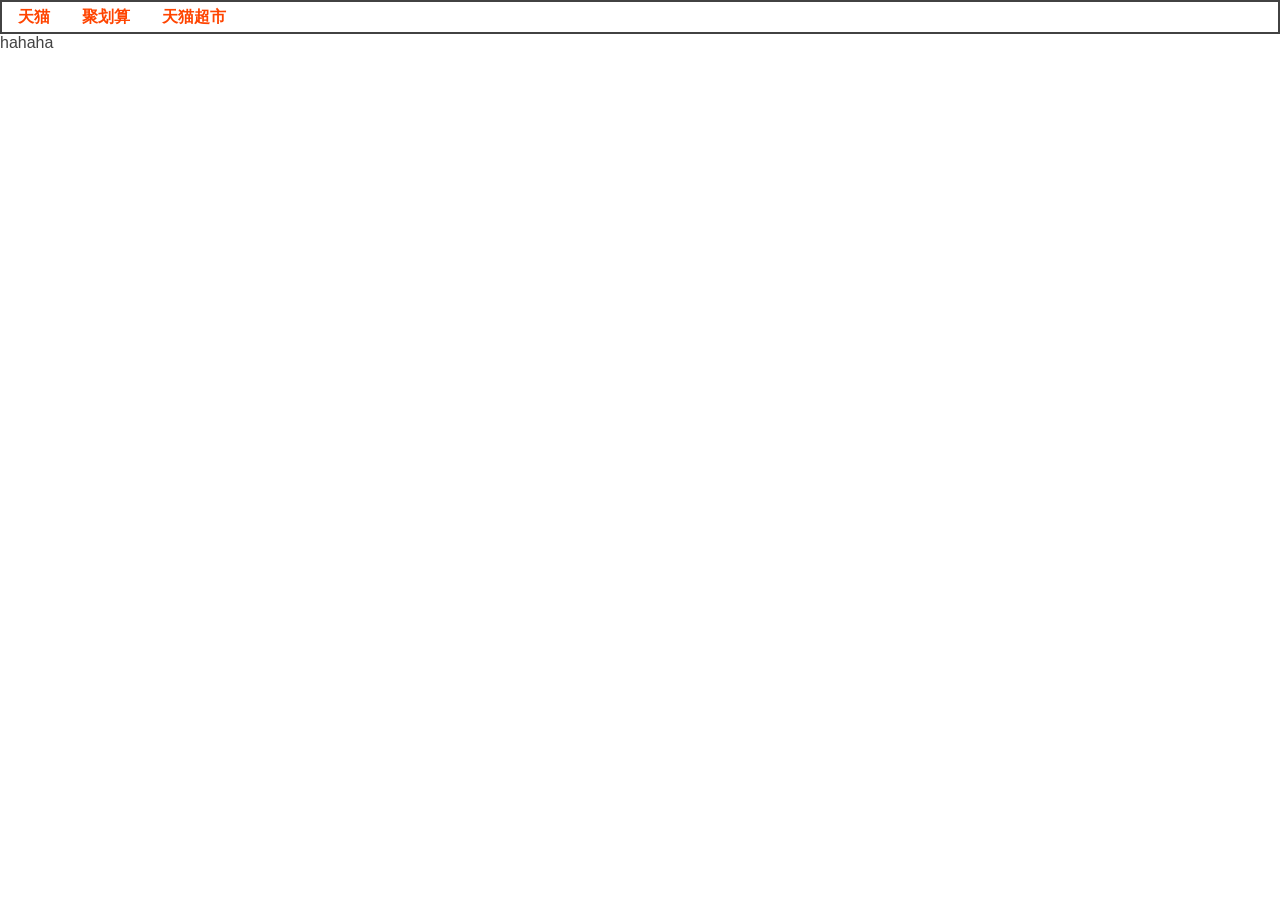
==== taobao.html @ 18f004cd "initial setup" ====
<!DOCTYPE html>
<html lang="en">
<head>
    <meta charset="UTF-8">
    <meta name="viewport" content="width=device-width, initial-scale=1.0">
    <title>Document</title>


    <style> 
        * {
            margin: 0;
            padding: 0;
            color: #424242;
            font-family: Arial, Helvetica, sans-serif;
        }
        
        a {
            text-decoration: none;
        }

        .nav {
            /* position: absolute; */
            list-style: none;
            border: 2px solid #424242;
        
            /* padding:2px;
            border-radius: 25px;
            background-color: tomato; */
            
        }

        .nav::after {
            content: "";
            display: block;
            clear: both;
        }

        .nav .item {
            float: left;
            margin:0 10px;
            color: white;
            height: 30px;
            line-height: 30px;  
            
        }

        
        .nav .item a {
            color: #f40;
            font-weight: bold;
            height: 30px;
            display: inline-block;
            padding: 0 6px;
            border-radius: 15px;


        }
    
        .nav .item a:hover {
            color: white;
            background-color: #f40;
        }

    </style>


</head>
<body>
    
    <!-- 浮动元素产生了浮动流

    所有产生了浮动流的元素都不会占据父元素的高度，且块级将元素看不到它们

    产生了bfc的元素和文本类属性(inline)的元素以及文本都能看到浮动元素 
    
    
    position: absolute; 跳到上层立交桥，让出之前的空间，相对于最近的定位父元素进行定位，
    若没有则相对于body进行定位
    
    position: relative; 可以想象成灵魂出窍，不让出之前的空间，相对于自身出生位置进行定位

    -->



    <ul class="nav">
        <li class="item">
            <a href="#">天猫</a>
        </li>
        <li class="item">
            <a href="#">聚划算</a>
        </li>
        <li class="item">
            <a href="#">天猫超市</a>
        </li>
        
    </ul>




    

hahaha












</body>
</html>
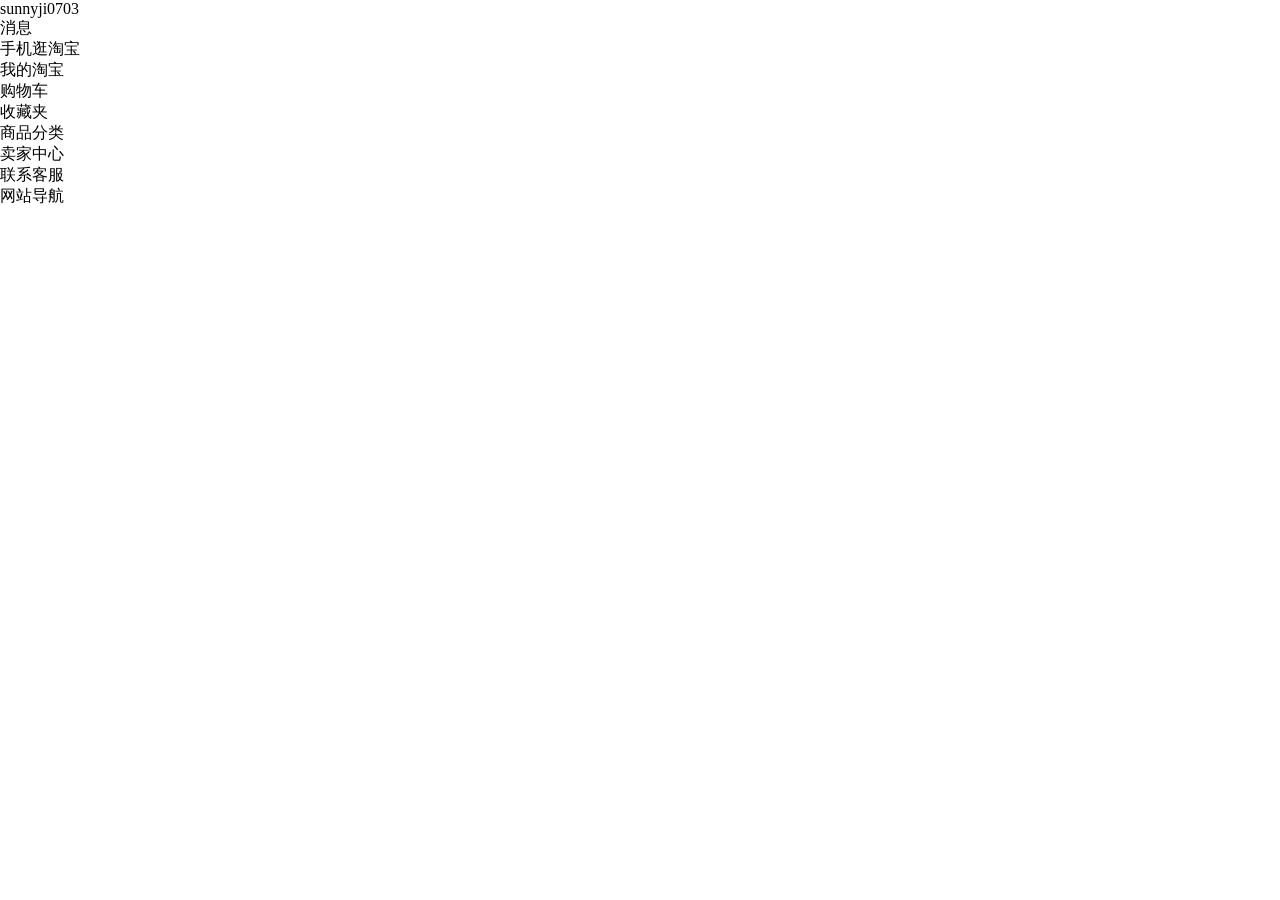
==== commit fc4539f5: "edit" ====
--- a/taobao.html
+++ b/taobao.html
@@ -4,64 +4,9 @@
     <meta charset="UTF-8">
     <meta name="viewport" content="width=device-width, initial-scale=1.0">
     <title>Document</title>
+    <link rel="stylesheet" href="taobao.css">
 
-
-    <style> 
-        * {
-            margin: 0;
-            padding: 0;
-            color: #424242;
-            font-family: Arial, Helvetica, sans-serif;
-        }
-        
-        a {
-            text-decoration: none;
-        }
-
-        .nav {
-            /* position: absolute; */
-            list-style: none;
-            border: 2px solid #424242;
-        
-            /* padding:2px;
-            border-radius: 25px;
-            background-color: tomato; */
-            
-        }
-
-        .nav::after {
-            content: "";
-            display: block;
-            clear: both;
-        }
-
-        .nav .item {
-            float: left;
-            margin:0 10px;
-            color: white;
-            height: 30px;
-            line-height: 30px;  
-            
-        }
-
-        
-        .nav .item a {
-            color: #f40;
-            font-weight: bold;
-            height: 30px;
-            display: inline-block;
-            padding: 0 6px;
-            border-radius: 15px;
-
-
-        }
     
-        .nav .item a:hover {
-            color: white;
-            background-color: #f40;
-        }
-
-    </style>
 
 
 </head>
@@ -79,9 +24,45 @@
     
     position: relative; 可以想象成灵魂出窍，不让出之前的空间，相对于自身出生位置进行定位
 
+
+    当设置 position: absolute或float： left/right
+    display自动设置 inline-block，从而可以设置宽高
+
+
     -->
 
+    <div class="topNav">
+        <ul>
+            <li>sunnyji0703</li>
+            <li>消息</li>
+            <li>手机逛淘宝</li>
+        </ul>
+        <ul>
+            <li>我的淘宝</li>
+            <li>购物车</li>
+            <li>收藏夹</li>
+            <li>商品分类</li>
+            <li>卖家中心</li>
+            <li>联系客服</li>
+            <li>网站导航</li>
+        </ul>
+    </div>
 
+
+
+
+
+
+
+
+
+
+
+
+
+
+
+<!-- 
 
     <ul class="nav">
         <li class="item">
@@ -101,11 +82,20 @@
 
     
 
-hahaha
+<div class="wrapper">   
+        <div class="content">姬教授贴吧</div>
+</div>
 
 
 
 
+<div class="alibaba"> 
+    <img src="./image/coffeedog.png" alt="阿里笔试题">  
+    <p class="biaoti">Lorem ipsum dolor sit amet consectetur adipisicing elit. Nostrum, similique non! Quod quia tempore recusandae. Cumque sint libero eaque veniam dicta nobis debitis sit asperiores iure, porro voluptates quasi vero.</p>
+    <p class="neirong">中文.文字溢出处理，背景图片处理，企业开发经验.文字溢出处理，背景图片处理，企业开发经验.文字溢出处理，背景图片处理，企业开发经验.文字溢出处理，背景图片处理，企业开发经验.文字溢出处理，背景图片处理，企业开发经验.文字溢出处理，背景图片处理，企业开发经验.文字溢出处理，背景图片处理，企业开发经验.文字溢出处理，背景图片处理，企业开发经验.文字溢出处理，背景图片处理，企业开发经验.文字溢出处理，背景图片处理，企业开发经验</p>
+    
+</div>
+ -->
 
 
 
--- a/taobao.css
+++ b/taobao.css
@@ -0,0 +1,124 @@
+
+* {
+            margin: 0;
+            padding: 0; 
+        }
+        
+        a {
+            text-decoration: none;
+        }
+
+        .nav {
+            /* position: absolute; */
+            list-style: none;
+            border: 2px solid #424242;
+        
+            /* padding:2px;
+            border-radius: 25px;
+            background-color: tomato; */
+            
+        }
+
+        .nav::after {
+            content: "";
+            display: block;
+            clear: both;
+        }
+
+        .nav .item {
+            float: left;
+            margin:0 10px;
+            color: white;
+            height: 30px;
+            line-height: 30px;  
+            
+        }
+
+
+
+
+
+        
+        
+        .nav .item a {
+            color: #f40;
+            font-weight: bold;
+            height: 30px;
+            display: inline-block;
+            padding: 0 6px;
+            border-radius: 15px;
+
+
+        }
+    
+        .nav .item a:hover {
+            color: white;
+            background-color: #f40;
+        }
+
+        .wrapper{
+        height: 30px; 
+        background-color: #123;
+    }
+    .content{
+        margin:0 auto;
+        width: 1200px;
+
+        height: 30px;
+        background-color: #0f0;
+    }
+
+
+
+
+
+
+
+
+
+
+
+
+
+
+
+
+    .alibaba{  
+        width: 320px;
+        height: 100px;
+        border: 2px solid black;
+    }
+
+    .alibaba:hover{
+        width: 400px;
+    }
+
+    
+ 
+
+    img{
+            float: left;
+        }
+
+   .biaoti{
+    line-height: 20px;
+    margin-bottom: 8px;
+    font-size: 20px;
+    max-height: 40px;
+    overflow: hidden;
+    color: #333;
+   }
+
+   .neirong{
+    line-height: 1.2em;
+    font-size: 8px; 
+    overflow: hidden;
+    color: #666;
+    height: 3.6em;
+   }
+
+    img{ 
+        display: block;
+        width: 100px;
+        height: 100px;
+    }
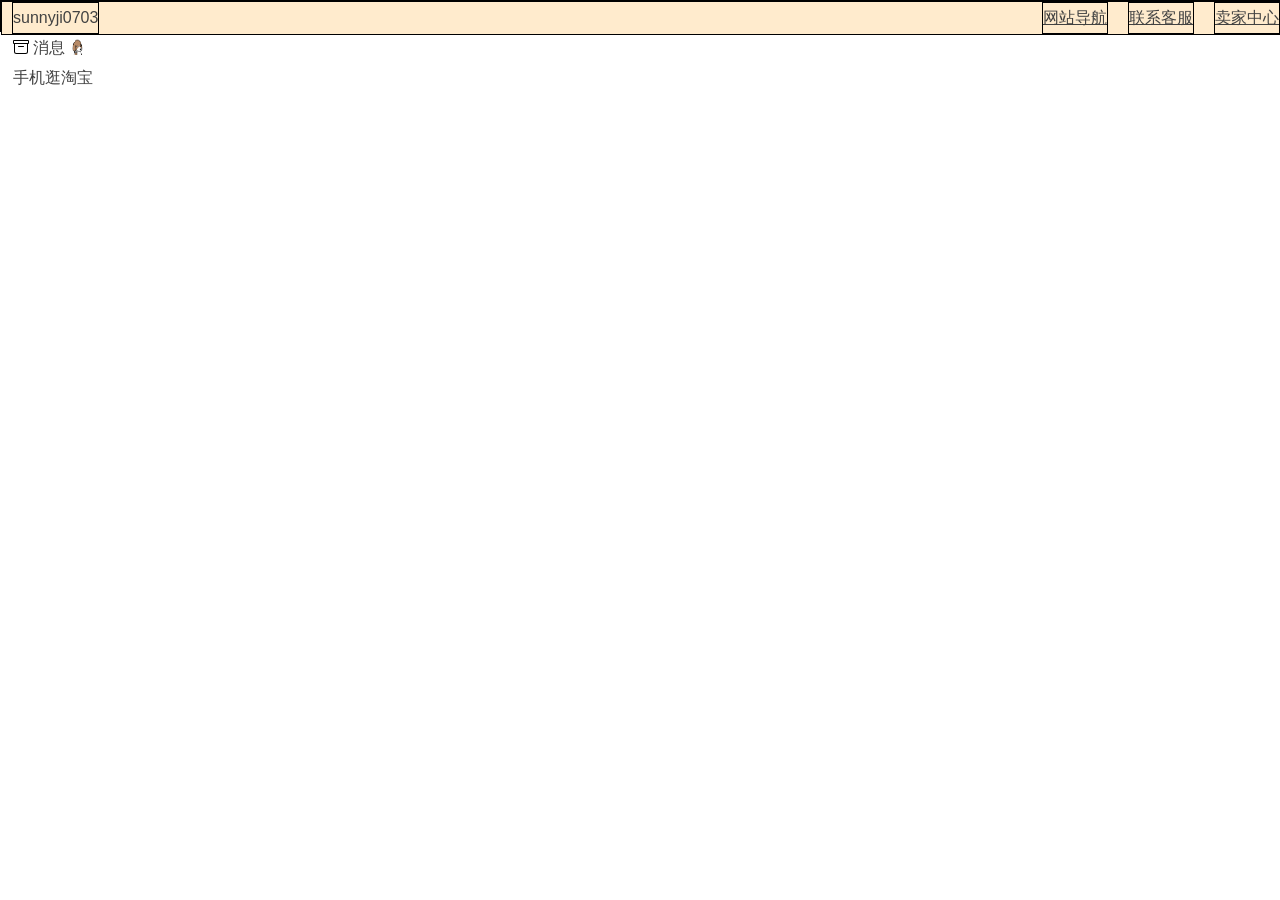
==== commit 4781dcc3: "progressing" ====
--- a/taobao.html
+++ b/taobao.html
@@ -30,24 +30,53 @@
 
 
     -->
+    <div class="wrapper"> 
+        <div class="topNav">
+            <ul class="topleft">
+                <li class="topleftlist">
+                    <a href="#">sunnyji0703</a>
 
-    <div class="topNav">
-        <ul>
-            <li>sunnyji0703</li>
-            <li>消息</li>
-            <li>手机逛淘宝</li>
-        </ul>
-        <ul>
-            <li>我的淘宝</li>
-            <li>购物车</li>
-            <li>收藏夹</li>
-            <li>商品分类</li>
-            <li>卖家中心</li>
-            <li>联系客服</li>
-            <li>网站导航</li>
-        </ul>
+                </li>
+                <li class="topleftlist information" id="info">
+                    <a href="#" >消息</a>
+                </li>
+                <li class="topleftlist">
+                    <a href="#">手机逛淘宝</a>
+
+                </li>
+            </ul>
+
+
+            <ul class="topright">
+                <li class="toprightlist">
+                    <a href="#">我的淘宝</a>
+
+                </li>
+                <li class="toprightlist">
+                    <a href="#">购物车</a>
+
+                </li>
+                <li class="toprightlist">
+                    <a href="#">收藏夹</a>
+                </li>
+                <li class="toprightlist">
+                    <a href="#">商品分类</a>
+                </li>
+                <li class="toprightlist">
+                    <a href="#">卖家中心</a>
+
+                </li>
+                <li class="toprightlist">
+                    <a href="#">联系客服</a>
+
+                </li>
+                <li class="toprightlist">
+                    <a href="#">网站导航</a>
+                </li>
+            </ul>
+        </div>
+
     </div>
-
 
 
 
--- a/taobao.css
+++ b/taobao.css
@@ -1,124 +1,100 @@
 
 * {
-            margin: 0;
-            padding: 0; 
-        }
+    margin: 0;
+    padding: 0; 
+    list-style: none; 
+    color:#424242;   
+    font-family: Arial, Helvetica, sans-serif;     
+}
+
+.wrapper{ 
+    height: 30px;
+
+    border:1px solid black; 
+    background-color: blanchedalmond;
+
+}
+
+.topNav{
+    margin: 0 auto;
+    width: 1600px;
+    background-color: blanchedalmond;
+
+}
         
-        a {
-            text-decoration: none;
-        }
+.topNav .topleft .topleftlist a{
+    text-decoration: none;
+    /* color: #f40;
+    font-weight: bold; */
+    
+}
 
-        .nav {
-            /* position: absolute; */
-            list-style: none;
-            border: 2px solid #424242;
-        
-            /* padding:2px;
-            border-radius: 25px;
-            background-color: tomato; */
-            
-        }
+.topNav{
+    border:1px solid black;  
+    
+}
 
-        .nav::after {
-            content: "";
-            display: block;
-            clear: both;
-        }
+.topNav .topright, .topNav .topleft{
+    /* display: inline-block; */
+}
+ 
 
-        .nav .item {
-            float: left;
-            margin:0 10px;
-            color: white;
-            height: 30px;
-            line-height: 30px;  
-            
-        }
+.topNav .topleft{
+    float: left;  
+    margin: 0 10px;
+    border:1px solid black;  
+    height: 30px;
+    line-height: 30px;
+    display: inline-block;
 
+}
 
-
-
+.topNav .topleft::after{
+    content: "";
+    display: block;
+    clear: both;
+}
 
         
-        
-        .nav .item a {
-            color: #f40;
-            font-weight: bold;
-            height: 30px;
-            display: inline-block;
-            padding: 0 6px;
-            border-radius: 15px;
+.topNav .toprightlist{ 
+    margin: 0 10px;
+    border:1px solid black;   
+    height: 30px;
+    line-height: 30px;
+    float: right;
+    /* display: inline-block; */
 
+}
 
-        }
-    
-        .nav .item a:hover {
-            color: white;
-            background-color: #f40;
-        }
+.topNav .topright::after{
+    content: "";
+    display: block;
+    clear: both;
+}
 
-        .wrapper{
-        height: 30px; 
-        background-color: #123;
-    }
-    .content{
-        margin:0 auto;
-        width: 1200px;
-
-        height: 30px;
-        background-color: #0f0;
-    }
-
-
-
-
-
-
-
-
-
-
-
-
-
-
-
-
-    .alibaba{  
-        width: 320px;
-        height: 100px;
-        border: 2px solid black;
-    }
-
-    .alibaba:hover{
-        width: 400px;
-    }
-
-    
+#info::before{
+    content: ""; 
+    width: 16px;
+    height: 16px;
+    display: inline-block;
+    background-image: url(./image/info.svg);
+    background-repeat: no-repeat; 
+   /* background-position: center; */
+   margin-bottom: 3px;
+   vertical-align: middle;
+}
  
 
-    img{
-            float: left;
-        }
-
-   .biaoti{
-    line-height: 20px;
-    margin-bottom: 8px;
-    font-size: 20px;
-    max-height: 40px;
-    overflow: hidden;
-    color: #333;
-   }
-
-   .neirong{
-    line-height: 1.2em;
-    font-size: 8px; 
-    overflow: hidden;
-    color: #666;
-    height: 3.6em;
-   }
-
-    img{ 
-        display: block;
-        width: 100px;
-        height: 100px;
-    }+#info::after{
+    content: ""; 
+    width: 16px;
+    height: 16px;
+    display: inline-block;
+    background-image: url(./image/coffeedog.png);
+    background-size: 100% 100% ;
+    background-repeat: no-repeat; 
+   /* background-position: center; */
+   margin-bottom: 3px;
+   vertical-align: middle;
+}
+ 
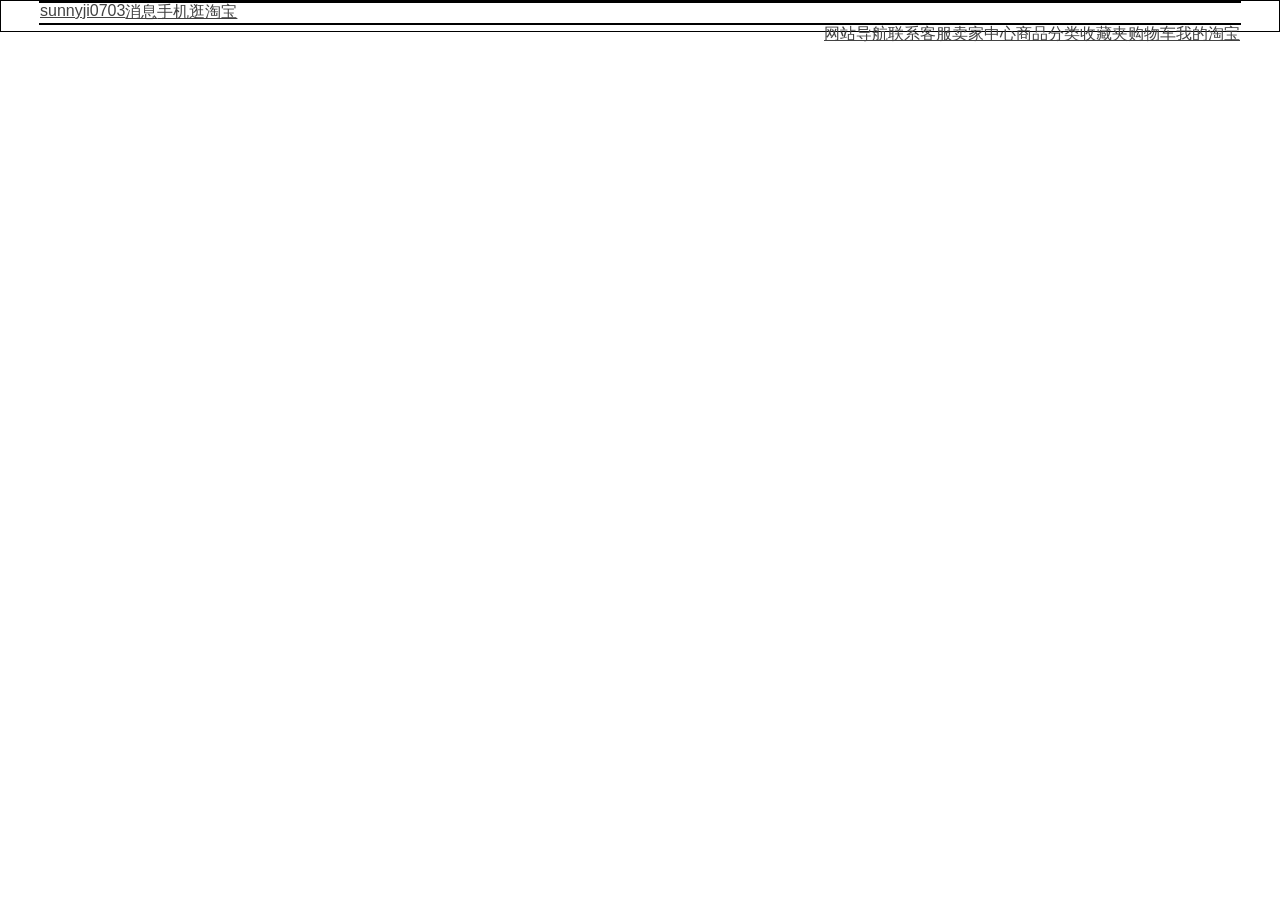
==== commit cd8ed1d1: "change HTML structure, <div class=topNav>layer may not be needed, redo CSS" ====
--- a/taobao.html
+++ b/taobao.html
@@ -30,8 +30,7 @@
 
 
     -->
-    <div class="wrapper"> 
-        <div class="topNav">
+    <div class="wrapper">  
             <ul class="topleft">
                 <li class="topleftlist">
                     <a href="#">sunnyji0703</a>
@@ -73,8 +72,7 @@
                 <li class="toprightlist">
                     <a href="#">网站导航</a>
                 </li>
-            </ul>
-        </div>
+            </ul> 
 
     </div>
 
--- a/taobao.css
+++ b/taobao.css
@@ -7,94 +7,29 @@
     font-family: Arial, Helvetica, sans-serif;     
 }
 
-.wrapper{ 
-    height: 30px;
+.wrapper{
+    border: 1px solid black;
+    height:30px;
+}
 
-    border:1px solid black; 
-    background-color: blanchedalmond;
+.wrapper .topleft .topleftlist{
+    float: left;
+}
+
+
+.wrapper .topright .toprightlist{
+    float: right;
+}
+
+.topleft, .topright{
+    width:1200px;
+    margin: 0 auto;
+    border: 1px solid black;
+
+    content:"";
+    display:block;
+    clear:both
 
 }
 
-.topNav{
-    margin: 0 auto;
-    width: 1600px;
-    background-color: blanchedalmond;
-
-}
-        
-.topNav .topleft .topleftlist a{
-    text-decoration: none;
-    /* color: #f40;
-    font-weight: bold; */
-    
-}
-
-.topNav{
-    border:1px solid black;  
-    
-}
-
-.topNav .topright, .topNav .topleft{
-    /* display: inline-block; */
-}
- 
-
-.topNav .topleft{
-    float: left;  
-    margin: 0 10px;
-    border:1px solid black;  
-    height: 30px;
-    line-height: 30px;
-    display: inline-block;
-
-}
-
-.topNav .topleft::after{
-    content: "";
-    display: block;
-    clear: both;
-}
-
-        
-.topNav .toprightlist{ 
-    margin: 0 10px;
-    border:1px solid black;   
-    height: 30px;
-    line-height: 30px;
-    float: right;
-    /* display: inline-block; */
-
-}
-
-.topNav .topright::after{
-    content: "";
-    display: block;
-    clear: both;
-}
-
-#info::before{
-    content: ""; 
-    width: 16px;
-    height: 16px;
-    display: inline-block;
-    background-image: url(./image/info.svg);
-    background-repeat: no-repeat; 
-   /* background-position: center; */
-   margin-bottom: 3px;
-   vertical-align: middle;
-}
- 
-
-#info::after{
-    content: ""; 
-    width: 16px;
-    height: 16px;
-    display: inline-block;
-    background-image: url(./image/coffeedog.png);
-    background-size: 100% 100% ;
-    background-repeat: no-repeat; 
-   /* background-position: center; */
-   margin-bottom: 3px;
-   vertical-align: middle;
-}
  
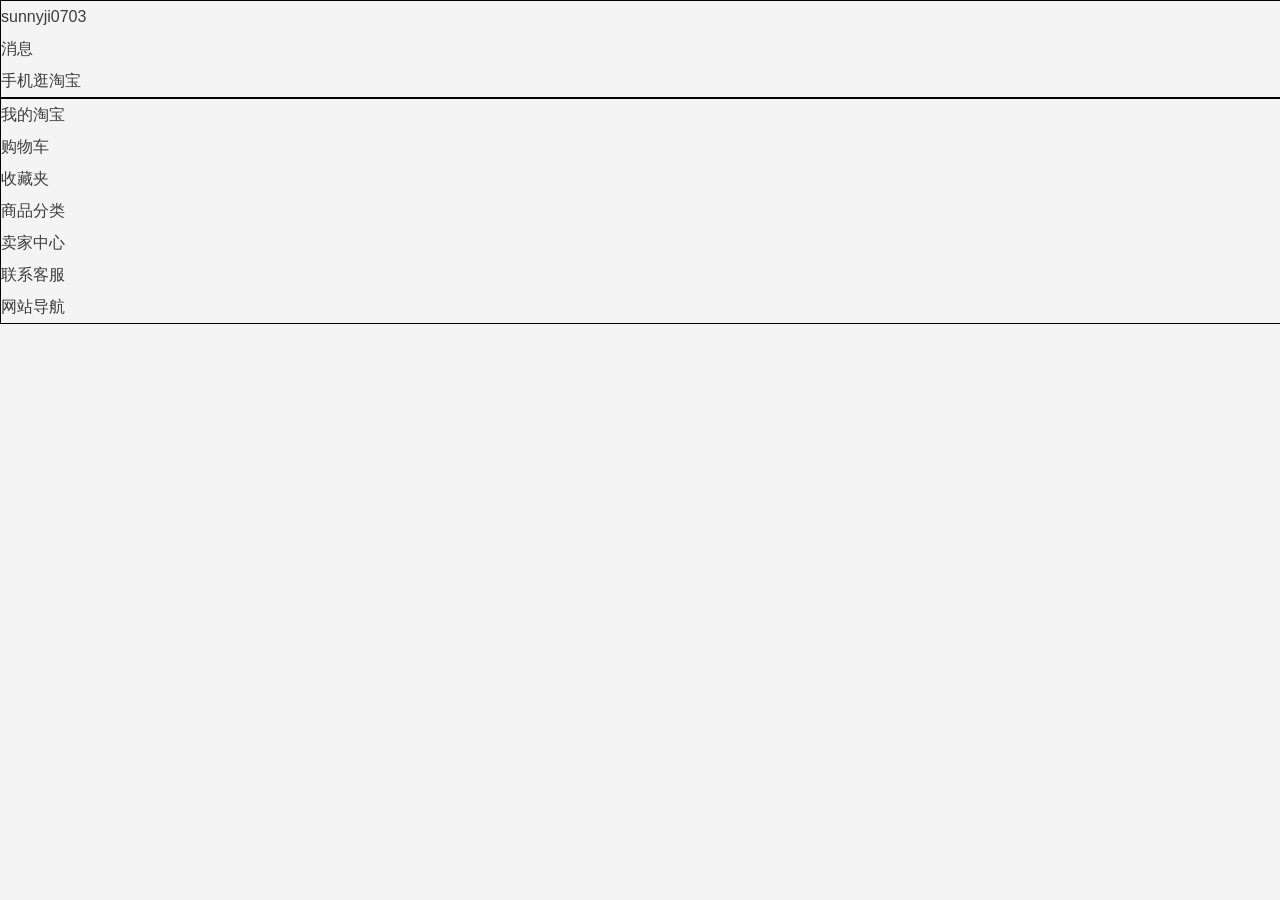
==== commit a2feac60: "rearranged file, added reset css as template" ====
--- a/taobao.html
+++ b/taobao.html
@@ -4,7 +4,8 @@
     <meta charset="UTF-8">
     <meta name="viewport" content="width=device-width, initial-scale=1.0">
     <title>Document</title>
-    <link rel="stylesheet" href="taobao.css">
+    <link rel="stylesheet" href="css/taobao.css">
+    <link rel="stylesheet" href="./css/reset.css">
 
     
 
@@ -30,18 +31,23 @@
 
 
     -->
-    <div class="wrapper">  
+
+
+
+
+    <!-- Top navigation Bar -->
+
+
+    <div class="wrapper" id="headMessage">  
             <ul class="topleft">
                 <li class="topleftlist">
                     <a href="#">sunnyji0703</a>
-
                 </li>
                 <li class="topleftlist information" id="info">
                     <a href="#" >消息</a>
                 </li>
                 <li class="topleftlist">
                     <a href="#">手机逛淘宝</a>
-
                 </li>
             </ul>
 
@@ -49,11 +55,9 @@
             <ul class="topright">
                 <li class="toprightlist">
                     <a href="#">我的淘宝</a>
-
                 </li>
                 <li class="toprightlist">
                     <a href="#">购物车</a>
-
                 </li>
                 <li class="toprightlist">
                     <a href="#">收藏夹</a>
@@ -63,11 +67,9 @@
                 </li>
                 <li class="toprightlist">
                     <a href="#">卖家中心</a>
-
                 </li>
                 <li class="toprightlist">
                     <a href="#">联系客服</a>
-
                 </li>
                 <li class="toprightlist">
                     <a href="#">网站导航</a>
@@ -76,56 +78,40 @@
 
     </div>
 
+ 
+<!-- Top advertisement Area -->
+
+<div id="headAd">
+
+
+</div>
+
+<!-- top-search -->
+
+<div id="headSearch">
 
 
 
+</div>
+
+<!-- main content area -->
+
+<div id="firstScreen">
 
 
+</div>
+
+<!-- 有好货与爱逛街 -->
+<div id="layer">
+
+</div>
+
+<!-- 右侧固定定位导航 -->
+
+<div id="tool">
 
 
-
-
-
-
-
-
-<!-- 
-
-    <ul class="nav">
-        <li class="item">
-            <a href="#">天猫</a>
-        </li>
-        <li class="item">
-            <a href="#">聚划算</a>
-        </li>
-        <li class="item">
-            <a href="#">天猫超市</a>
-        </li>
-        
-    </ul>
-
-
-
-
-    
-
-<div class="wrapper">   
-        <div class="content">姬教授贴吧</div>
 </div>
-
-
-
-
-<div class="alibaba"> 
-    <img src="./image/coffeedog.png" alt="阿里笔试题">  
-    <p class="biaoti">Lorem ipsum dolor sit amet consectetur adipisicing elit. Nostrum, similique non! Quod quia tempore recusandae. Cumque sint libero eaque veniam dicta nobis debitis sit asperiores iure, porro voluptates quasi vero.</p>
-    <p class="neirong">中文.文字溢出处理，背景图片处理，企业开发经验.文字溢出处理，背景图片处理，企业开发经验.文字溢出处理，背景图片处理，企业开发经验.文字溢出处理，背景图片处理，企业开发经验.文字溢出处理，背景图片处理，企业开发经验.文字溢出处理，背景图片处理，企业开发经验.文字溢出处理，背景图片处理，企业开发经验.文字溢出处理，背景图片处理，企业开发经验.文字溢出处理，背景图片处理，企业开发经验.文字溢出处理，背景图片处理，企业开发经验</p>
-    
-</div>
- -->
-
-
-
 
 
 
--- a/css/taobao.css
+++ b/css/taobao.css
@@ -0,0 +1,45 @@
+
+
+
+#top-navigation-bar{ 
+    height:30px;
+    border: 1px solid black;
+
+
+    content:"";
+    display:block;
+    clear:both;
+ 
+    
+}
+
+#top-navigation-bar .topleft .topleftlist{
+    float: left;
+    margin: 0 10px;
+    line-height: 30px;
+ 
+}
+
+
+#top-navigation-bar .topright .toprightlist{
+    float: right;
+    margin: 0 10px;
+    line-height: 30px;
+
+ 
+}
+
+.topright{
+    width:1400px;
+    margin: 0 auto;
+    border: 1px solid black;
+
+}
+
+.topleft{
+    width:1400px;
+    margin: 0 auto;
+    border: 1px solid black;
+
+}
+ 
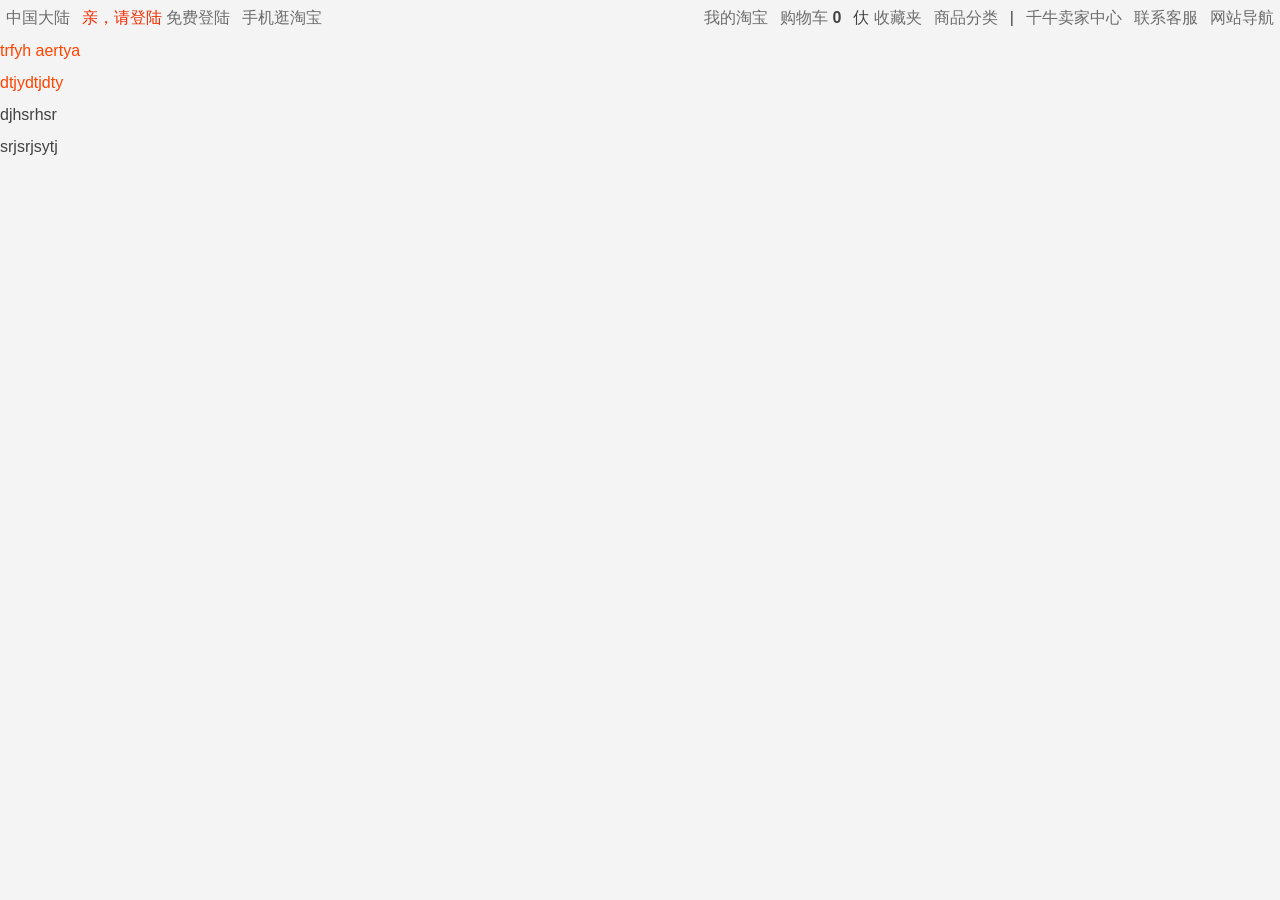
==== commit 3f42e8d0: "page does not appear change much, but much has been done. Rearranged files, component coding adjustm" ====
--- a/taobao.html
+++ b/taobao.html
@@ -3,10 +3,10 @@
 <head>
     <meta charset="UTF-8">
     <meta name="viewport" content="width=device-width, initial-scale=1.0">
-    <title>Document</title>
-    <link rel="stylesheet" href="css/taobao.css">
-    <link rel="stylesheet" href="./css/reset.css">
-
+    <title>淘宝网 - 淘！我喜欢</title>
+    <link rel="stylesheet" href="css/taobao.css"> 
+    <link rel="icon" href="./image/coffeedog.png">
+    <base href="https://www.google.com/" target="_blank">
     
 
 
@@ -38,72 +38,90 @@
     <!-- Top navigation Bar -->
 
 
-    <div class="wrapper" id="headMessage">  
-            <ul class="topleft">
-                <li class="topleftlist">
-                    <a href="#">sunnyji0703</a>
+    <div class="clearfix" id="headMessage">  
+            <ul class="fl">
+                <li>
+                    <a href="#">中国大陆</a>
+                    <span></span>
                 </li>
-                <li class="topleftlist information" id="info">
-                    <a href="#" >消息</a>
+                <li id="info">
+                    <a class="login" href="#" >亲，请登陆</a>
+                    <a href="#">免费登陆</a>
                 </li>
-                <li class="topleftlist">
+                <li>
                     <a href="#">手机逛淘宝</a>
                 </li>
             </ul>
 
 
-            <ul class="topright">
-                <li class="toprightlist">
+            <ul class="fr">
+                <li>
                     <a href="#">我的淘宝</a>
+                    <span></span>
                 </li>
-                <li class="toprightlist">
-                    <a href="#">购物车</a>
+                <li>
+                    <span></span>
+                    <a class="c4" href="#">购物车</a>
+                    <strong>0</strong>
+
+                    <span></span>
+
                 </li>
-                <li class="toprightlist">
+                <li>
+                    <a href="#"></a><span class="icon">&#x3432;</span></a>
+                    <!-- span enclose a, whats the difference if a enclose span? -->
                     <a href="#">收藏夹</a>
+                    <span></span>
+
                 </li>
-                <li class="toprightlist">
+                <li>
                     <a href="#">商品分类</a>
                 </li>
-                <li class="toprightlist">
-                    <a href="#">卖家中心</a>
+                <li>|</li>
+                <li class="fr">
+                    <a href="#">千牛卖家中心</a>
+                    <!-- <img src="./image/coffeedog.png" alt="trfh" style="width: 16px; height: 16px;"> -->
                 </li>
-                <li class="toprightlist">
+                <li>
                     <a href="#">联系客服</a>
+                    <span></span>
+
                 </li>
-                <li class="toprightlist">
+                <li class="fr">
+                    <span></span>
                     <a href="#">网站导航</a>
+                    <span></span>
+
                 </li>
             </ul> 
 
     </div>
-
  
 <!-- Top advertisement Area -->
 
-<div id="headAd">
-
-
+<div class="c4" id="headAd">
+trfyh
+aertya
 </div>
 
 <!-- top-search -->
 
-<div id="headSearch">
+<div class="c4" class="icon" id="headSearch">
+    
 
-
-
+dtjydtjdty
 </div>
 
 <!-- main content area -->
 
 <div id="firstScreen">
 
-
+djhsrhsr
 </div>
 
 <!-- 有好货与爱逛街 -->
 <div id="layer">
-
+srjsrjsytj
 </div>
 
 <!-- 右侧固定定位导航 -->
--- a/css/taobao.css
+++ b/css/taobao.css
@@ -1,7 +1,44 @@
+
+@import './reset.css';
+
+@font-face {
+    font-family: "icon";
+    src: url(../image/icon/star.svg);
+}
+
+.icon{
+    font-family: "icon" !important;
+    font-size: 16px;
+    font-style: normal;
+
+}
+
+#headMessage li{
+    float: left;
+    line-height: 35px;
+    padding: 0 6px; 
+}
+
+#headMessage a{
+    
+    color:#6c6c6c;
+
+}
+
+#headMessage a.login{
+    color: #f22e00;
+}
+
+/* 
+.ahdft::before{
+    display: inline-block;
+    background-image: url(../image/icon/star.svg);
+    background-repeat: no-repeat;
+    background-size: cover;
+}
 
 
-
-#top-navigation-bar{ 
+#headMessage{ 
     height:30px;
     border: 1px solid black;
 
@@ -13,7 +50,7 @@
     
 }
 
-#top-navigation-bar .topleft .topleftlist{
+#headMessage .topleft .topleftlist{
     float: left;
     margin: 0 10px;
     line-height: 30px;
@@ -21,7 +58,7 @@
 }
 
 
-#top-navigation-bar .topright .toprightlist{
+#headMessage .topright .toprightlist{
     float: right;
     margin: 0 10px;
     line-height: 30px;
@@ -42,4 +79,5 @@
     border: 1px solid black;
 
 }
- +  */
+
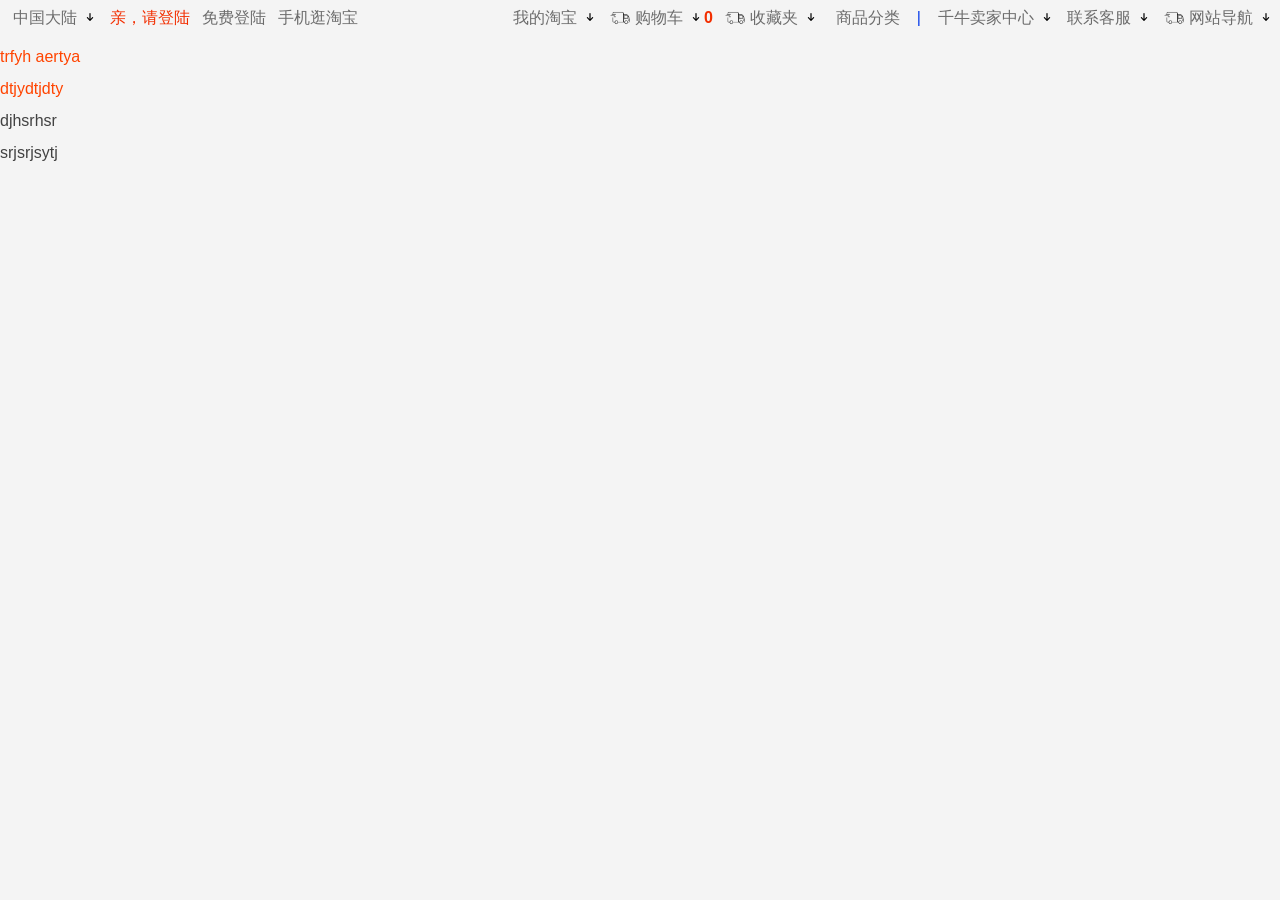
==== commit a321f18e: "re-orginize css.did not use icon class creation, did not use facetype. Instead, used ::before and ::" ====
--- a/taobao.html
+++ b/taobao.html
@@ -38,14 +38,17 @@
     <!-- Top navigation Bar -->
 
 
+    
     <div class="clearfix" id="headMessage">  
             <ul class="fl">
-                <li>
-                    <a href="#">中国大陆</a>
-                    <span></span>
+                <li id="iconic">
+                    <a class="use-icon-rear ml7" href="#">中国大陆</a>
                 </li>
                 <li id="info">
                     <a class="login" href="#" >亲，请登陆</a>
+                    
+                </li>
+                <li>
                     <a href="#">免费登陆</a>
                 </li>
                 <li>
@@ -56,45 +59,38 @@
 
             <ul class="fr">
                 <li>
-                    <a href="#">我的淘宝</a>
-                    <span></span>
+                    <a class="use-icon-rear" href="#">我的淘宝</a> 
+                </li>
+                <li> 
+                    <a class="use-icon-front use-icon-rear c4" href="#">购物车</a>
+                    <strong >0</strong>
+ 
+
                 </li>
                 <li>
-                    <span></span>
-                    <a class="c4" href="#">购物车</a>
-                    <strong>0</strong>
+                    <!-- span enclose a, whats the difference if a enclose span? -->
+                    <a class="use-icon-front use-icon-rear mr5" href="#">收藏夹</a>
 
+                </li>
+                <li>
+                    <a  href="#">商品分类</a>
+                </li>
+                <li class="line">|</li>
+                <li class="fr">
+                    <a class="use-icon-rear" href="#">千牛卖家中心</a>
+                    <!-- <img src="./image/coffeedog.png" alt="trfh" style="width: 16px; height: 16px;"> -->
+                </li>
+                <li>
+                    <a class="use-icon-rear" href="#">联系客服</a>
                     <span></span>
 
                 </li>
-                <li>
-                    <a href="#"></a><span class="icon">&#x3432;</span></a>
-                    <!-- span enclose a, whats the difference if a enclose span? -->
-                    <a href="#">收藏夹</a>
-                    <span></span>
-
-                </li>
-                <li>
-                    <a href="#">商品分类</a>
-                </li>
-                <li>|</li>
-                <li class="fr">
-                    <a href="#">千牛卖家中心</a>
-                    <!-- <img src="./image/coffeedog.png" alt="trfh" style="width: 16px; height: 16px;"> -->
-                </li>
-                <li>
-                    <a href="#">联系客服</a>
-                    <span></span>
-
-                </li>
-                <li class="fr">
-                    <span></span>
-                    <a href="#">网站导航</a>
-                    <span></span>
-
+                <li class="fr"> 
+                    <a class="use-icon-front use-icon-rear" href="#">网站导航</a> 
                 </li>
             </ul> 
 
+                    
     </div>
  
 <!-- Top advertisement Area -->
--- a/css/taobao.css
+++ b/css/taobao.css
@@ -17,17 +17,45 @@
     float: left;
     line-height: 35px;
     padding: 0 6px; 
+    font-size: 0; 
+    /* so cannot see the "0" in strong tag */
 }
 
 #headMessage a{
     
     color:#6c6c6c;
+    font-size: 16px;
 
+}
+
+#headMessage a:hover{
+    color: #f22e00;
 }
 
 #headMessage a.login{
     color: #f22e00;
 }
+
+#headMessage li strong{
+    font-size: 16px;
+    color: #f22e00;
+}
+
+#headMessage li.line{
+    color: #083dea;
+    font-size: 16px;
+    margin: 0 5px;
+}
+
+/* #iconic a::after{
+    display: inline-block;
+    content: "";
+    background-image: url(../image/icon/arrow-small-down.svg);
+    background-repeat: no-repeat;
+    background-size: cover;
+    width: 16px;
+    height: 16px;
+} */
 
 /* 
 .ahdft::before{
